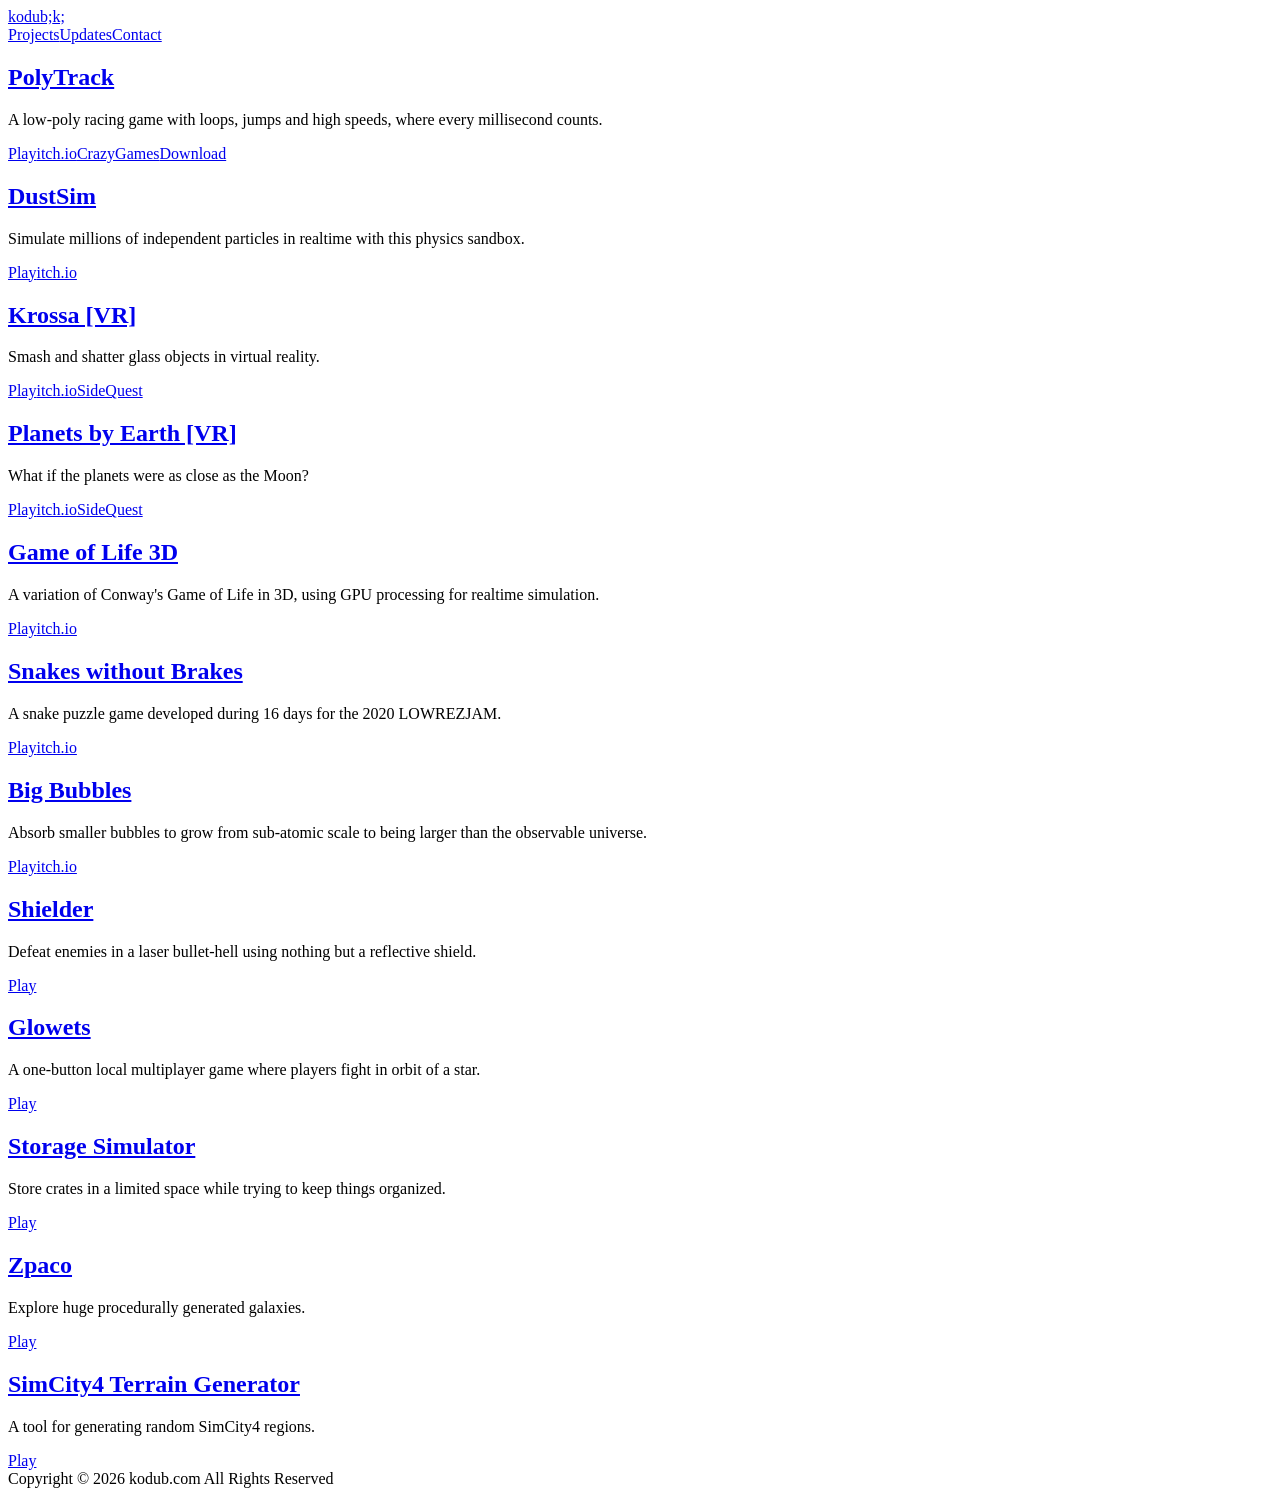
==== Games/Polytrack/index.html @ cf73a524 "Add files via upload" ====
<!DOCTYPE html>

<html lang="en-US">
	<head>
		<title>Developing with JavaScript, Three.js, WebXR, and more - Kodub</title>
		<meta name="description" content="My portfolio of projects built mostly with JavaScript and technologies such as HTML5, WebGL and WebVR/WebXR.">

		<link rel="preload" href="/fonts/generic_mobile_system.ttf" as="font" crossorigin><link rel="icon" type="image/png" sizes="16x16" href="/favicon/favicon-16x16.png">
<link rel="icon" type="image/png" sizes="32x32" href="/favicon/favicon-32x32.png">

<link rel="icon" type="image/png" sizes="48x48" href="/favicon/favicon-48x48.png">
<link rel="icon" type="image/png" sizes="192x192" href="/favicon/favicon-192x192.png">

<link rel="apple-touch-icon" type="image/png" sizes="167x167" href="/favicon/favicon-167x167.png">
<link rel="apple-touch-icon" type="image/png" sizes="180x180" href="/favicon/favicon-180x180.png">
<meta name="viewport" content="width=device-width, initial-scale=1">
		<meta property="og:title" content="Developing with JavaScript, Three.js, WebXR, and more">
		<meta property="og:description" content="My portfolio of projects built mostly with JavaScript and technologies such as HTML5, WebGL and WebVR/WebXR.">
		<meta property="og:type" content="website">
		<meta property="og:url" content="https://www.kodub.com">
		<meta property="og:image" content="https://www.kodub.com/logo.png">

		<meta name="twitter:card" content="summary_large_image">
		<meta name="twitter:site" content="@KodubDev">

		<link rel="stylesheet" type="text/css" href="/css/theme.css">
		<link rel="stylesheet" type="text/css" href="/css/projects.css">
	</head>

	<body>
		<header>
	<div class="left"><a id="logo" href="/"><span>kodub;</span></a><a id="logo-small" href="/"><span>k;</span></a></div>
	<nav><a class="underline-button" href="/">Projects</a><a class="underline-button" href="/updates">Updates</a><a class="underline-button" href="/contact">Contact</a></nav>
</header>
<main id="projects">
	<section class="project"><a href="/apps/polytrack" tabindex="-1" class="cover" style="background-color: #578dc0; background-image: url('/apps/polytrack/image')"><h2>PolyTrack</h2></a><p>A low-poly racing game with loops, jumps and high speeds, where every millisecond counts.</p><a class="underline-button" href="/apps/polytrack"><img src="/svg/play.svg" alt=""><span>Play</span></a><a class="underline-button" href="https://kodub.itch.io/polytrack"><img src="/svg/itch.svg" alt=""><span>itch.io</span></a><a class="underline-button" href="https://www.crazygames.com/game/polytrack"><img src="/svg/crazygames.svg" alt=""><span>CrazyGames</span></a><a class="underline-button" href="https://kodub.itch.io/polytrack/purchase"><img src="/svg/download.svg" alt=""><span>Download</span></a></section><section class="project"><a href="/apps/dustsim" tabindex="-1" class="cover" style="background-color: #111a01; background-image: url('/apps/dustsim/image')"><h2>DustSim</h2></a><p>Simulate millions of independent particles in realtime with this physics sandbox.</p><a class="underline-button" href="/apps/dustsim"><img src="/svg/play.svg" alt=""><span>Play</span></a><a class="underline-button" href="https://kodub.itch.io/dustsim"><img src="/svg/itch.svg" alt=""><span>itch.io</span></a></section><section class="project"><a href="/apps/krossa" tabindex="-1" class="cover" style="background-color: #acc8e5; background-image: url('/apps/krossa/image')"><h2>Krossa [VR]</h2></a><p>Smash and shatter glass objects in virtual reality.</p><a class="underline-button" href="/apps/krossa"><img src="/svg/play.svg" alt=""><span>Play</span></a><a class="underline-button" href="https://kodub.itch.io/krossa"><img src="/svg/itch.svg" alt=""><span>itch.io</span></a><a class="underline-button" href="https://sidequestvr.com/app/960/krossa"><img src="/svg/sidequest.svg" alt=""><span>SideQuest</span></a></section><section class="project"><a href="/apps/planetsbyearth" tabindex="-1" class="cover" style="background-color: #171d2b; background-image: url('/apps/planetsbyearth/image')"><h2>Planets by Earth [VR]</h2></a><p>What if the planets were as close as the Moon?</p><a class="underline-button" href="/apps/planetsbyearth"><img src="/svg/play.svg" alt=""><span>Play</span></a><a class="underline-button" href="https://kodub.itch.io/planets-by-earth"><img src="/svg/itch.svg" alt=""><span>itch.io</span></a><a class="underline-button" href="https://sidequestvr.com/app/977/planets-by-earth"><img src="/svg/sidequest.svg" alt=""><span>SideQuest</span></a></section><section class="project"><a href="/apps/gameoflife3d" tabindex="-1" class="cover" style="background-color: #000100; background-image: url('/apps/gameoflife3d/image')"><h2>Game of Life 3D</h2></a><p>A variation of Conway&#039;s Game of Life in 3D, using GPU processing for realtime simulation.</p><a class="underline-button" href="/apps/gameoflife3d"><img src="/svg/play.svg" alt=""><span>Play</span></a><a class="underline-button" href="https://kodub.itch.io/game-of-life-3d"><img src="/svg/itch.svg" alt=""><span>itch.io</span></a></section><section class="project"><a href="/apps/snakeswithoutbrakes" tabindex="-1" class="cover" style="background-color: #ffffaa; background-image: url('/apps/snakeswithoutbrakes/image')"><h2>Snakes without Brakes</h2></a><p>A snake puzzle game developed during 16 days for the 2020 LOWREZJAM.</p><a class="underline-button" href="/apps/snakeswithoutbrakes"><img src="/svg/play.svg" alt=""><span>Play</span></a><a class="underline-button" href="https://kodub.itch.io/snakes-without-brakes"><img src="/svg/itch.svg" alt=""><span>itch.io</span></a></section><section class="project"><a href="/apps/bigbubbles" tabindex="-1" class="cover" style="background-color: #171b32; background-image: url('/apps/bigbubbles/image')"><h2>Big Bubbles</h2></a><p>Absorb smaller bubbles to grow from sub-atomic scale to being larger than the observable universe.</p><a class="underline-button" href="/apps/bigbubbles"><img src="/svg/play.svg" alt=""><span>Play</span></a><a class="underline-button" href="https://kodub.itch.io/big-bubbles"><img src="/svg/itch.svg" alt=""><span>itch.io</span></a></section><section class="project"><a href="/apps/shielder" tabindex="-1" class="cover" style="background-color: #304c5a; background-image: url('/apps/shielder/image')"><h2>Shielder</h2></a><p>Defeat enemies in a laser bullet-hell using nothing but a reflective shield.</p><a class="underline-button" href="/apps/shielder"><img src="/svg/play.svg" alt=""><span>Play</span></a></section><section class="project"><a href="/apps/glowets" tabindex="-1" class="cover" style="background-color: #010101; background-image: url('/apps/glowets/image')"><h2>Glowets</h2></a><p>A one-button local multiplayer game where players fight in orbit of a star.</p><a class="underline-button" href="/apps/glowets"><img src="/svg/play.svg" alt=""><span>Play</span></a></section><section class="project"><a href="/apps/storagesimulator" tabindex="-1" class="cover" style="background-color: #78726d; background-image: url('/apps/storagesimulator/image')"><h2>Storage Simulator</h2></a><p>Store crates in a limited space while trying to keep things organized.</p><a class="underline-button" href="/apps/storagesimulator"><img src="/svg/play.svg" alt=""><span>Play</span></a></section><section class="project"><a href="/apps/zpaco" tabindex="-1" class="cover" style="background-color: #1c484e; background-image: url('/apps/zpaco/image')"><h2>Zpaco</h2></a><p>Explore huge procedurally generated galaxies.</p><a class="underline-button" href="/apps/zpaco"><img src="/svg/play.svg" alt=""><span>Play</span></a></section><section class="project"><a href="/apps/simcity4terraingenerator" tabindex="-1" class="cover" style="background-color: #658f25; background-image: url('/apps/simcity4terraingenerator/image')"><h2>SimCity4 Terrain Generator</h2></a><p>A tool for generating random SimCity4 regions.</p><a class="underline-button" href="/apps/simcity4terraingenerator"><img src="/svg/play.svg" alt=""><span>Play</span></a></section><div class="empty"></div><div class="empty"></div><div class="empty"></div><div class="empty"></div><div class="empty"></div><div class="empty"></div><div class="empty"></div><div class="empty"></div><div class="empty"></div><div class="empty"></div><div class="empty"></div><div class="empty"></div></main>
<div id="footer-padding"></div>
<footer>
	<span>Copyright &copy; 2026</span> <span>kodub.com</span> <span>All Rights Reserved</span>
</footer>
	</body>
</html>
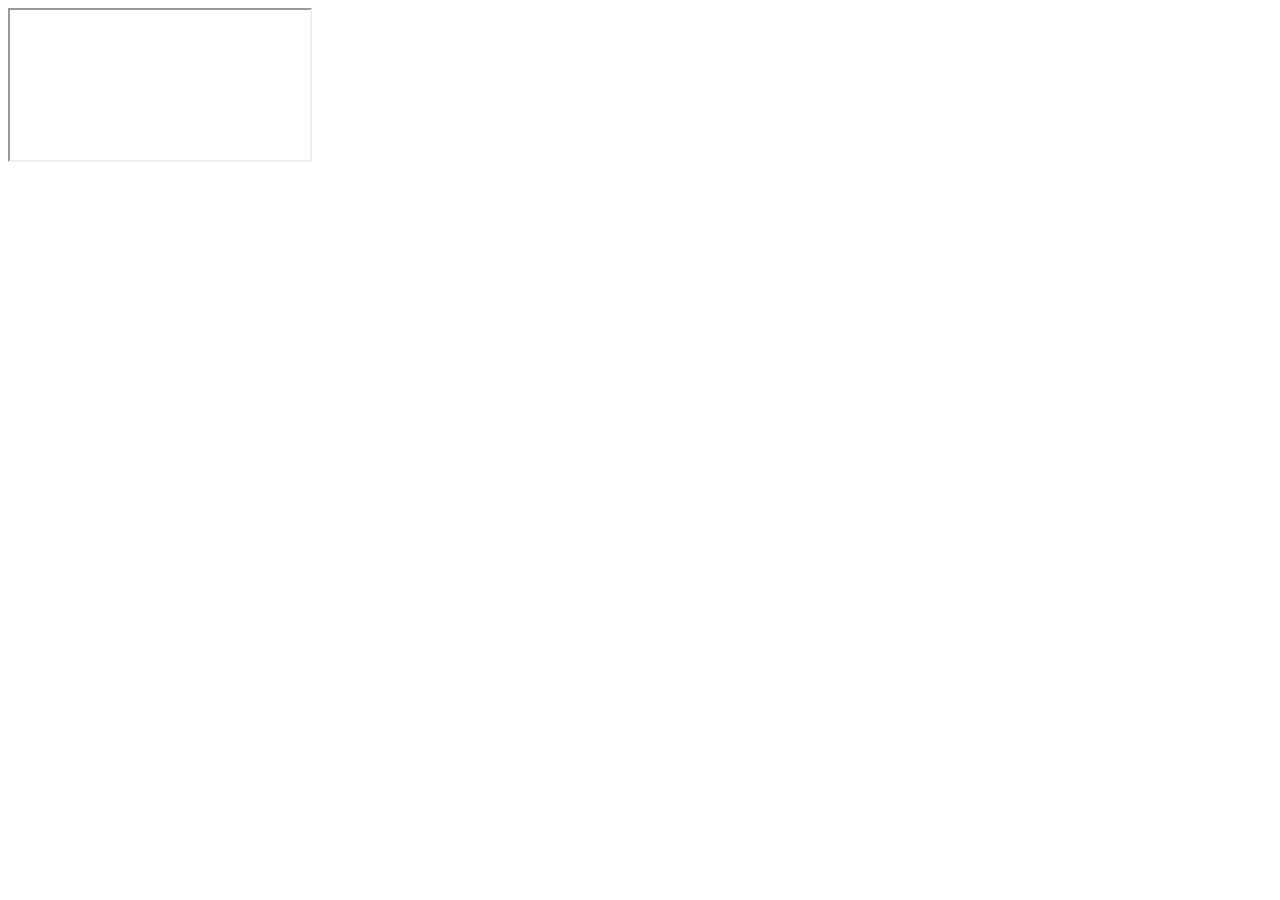
==== commit 15f9f0ad: "Rename polytrack to index.html" ====
--- a/Games/Polytrack/index.html
+++ b/Games/Polytrack/index.html
@@ -1,11 +1,9 @@
-<!DOCTYPE html>
-
-<html lang="en-US">
-	<head>
-		<title>Developing with JavaScript, Three.js, WebXR, and more - Kodub</title>
-		<meta name="description" content="My portfolio of projects built mostly with JavaScript and technologies such as HTML5, WebGL and WebVR/WebXR.">
-
-		<link rel="preload" href="/fonts/generic_mobile_system.ttf" as="font" crossorigin><link rel="icon" type="image/png" sizes="16x16" href="/favicon/favicon-16x16.png">
+<!DOCTYPE html>
+
+<html lang="en-US">
+	<head>
+		<title>PolyTrack</title><meta name="description" content="A low-poly racing game with loops, jumps and high speeds, where every millisecond counts."><meta property="og:title" content="PolyTrack"><meta property="og:description" content="A low-poly racing game with loops, jumps and high speeds, where every millisecond counts."><meta property="og:type" content="website"><meta property="og:url" content="https://www.kodub.com/apps/polytrack"><meta property="og:image" content="https://www.kodub.com/apps/polytrack/image"><meta name="twitter:card" content="summary_large_image"><meta name="twitter:site" content="@KodubDev">		<link rel="stylesheet" type="text/css" href="/css/app.css">
+		<link rel="icon" type="image/png" sizes="16x16" href="/favicon/favicon-16x16.png">
 <link rel="icon" type="image/png" sizes="32x32" href="/favicon/favicon-32x32.png">
 
 <link rel="icon" type="image/png" sizes="48x48" href="/favicon/favicon-48x48.png">
@@ -13,30 +11,32 @@
 
 <link rel="apple-touch-icon" type="image/png" sizes="167x167" href="/favicon/favicon-167x167.png">
 <link rel="apple-touch-icon" type="image/png" sizes="180x180" href="/favicon/favicon-180x180.png">
-<meta name="viewport" content="width=device-width, initial-scale=1">
-		<meta property="og:title" content="Developing with JavaScript, Three.js, WebXR, and more">
-		<meta property="og:description" content="My portfolio of projects built mostly with JavaScript and technologies such as HTML5, WebGL and WebVR/WebXR.">
-		<meta property="og:type" content="website">
-		<meta property="og:url" content="https://www.kodub.com">
-		<meta property="og:image" content="https://www.kodub.com/logo.png">
-
-		<meta name="twitter:card" content="summary_large_image">
-		<meta name="twitter:site" content="@KodubDev">
-
-		<link rel="stylesheet" type="text/css" href="/css/theme.css">
-		<link rel="stylesheet" type="text/css" href="/css/projects.css">
-	</head>
-
-	<body>
-		<header>
-	<div class="left"><a id="logo" href="/"><span>kodub;</span></a><a id="logo-small" href="/"><span>k;</span></a></div>
-	<nav><a class="underline-button" href="/">Projects</a><a class="underline-button" href="/updates">Updates</a><a class="underline-button" href="/contact">Contact</a></nav>
-</header>
-<main id="projects">
-	<section class="project"><a href="/apps/polytrack" tabindex="-1" class="cover" style="background-color: #578dc0; background-image: url('/apps/polytrack/image')"><h2>PolyTrack</h2></a><p>A low-poly racing game with loops, jumps and high speeds, where every millisecond counts.</p><a class="underline-button" href="/apps/polytrack"><img src="/svg/play.svg" alt=""><span>Play</span></a><a class="underline-button" href="https://kodub.itch.io/polytrack"><img src="/svg/itch.svg" alt=""><span>itch.io</span></a><a class="underline-button" href="https://www.crazygames.com/game/polytrack"><img src="/svg/crazygames.svg" alt=""><span>CrazyGames</span></a><a class="underline-button" href="https://kodub.itch.io/polytrack/purchase"><img src="/svg/download.svg" alt=""><span>Download</span></a></section><section class="project"><a href="/apps/dustsim" tabindex="-1" class="cover" style="background-color: #111a01; background-image: url('/apps/dustsim/image')"><h2>DustSim</h2></a><p>Simulate millions of independent particles in realtime with this physics sandbox.</p><a class="underline-button" href="/apps/dustsim"><img src="/svg/play.svg" alt=""><span>Play</span></a><a class="underline-button" href="https://kodub.itch.io/dustsim"><img src="/svg/itch.svg" alt=""><span>itch.io</span></a></section><section class="project"><a href="/apps/krossa" tabindex="-1" class="cover" style="background-color: #acc8e5; background-image: url('/apps/krossa/image')"><h2>Krossa [VR]</h2></a><p>Smash and shatter glass objects in virtual reality.</p><a class="underline-button" href="/apps/krossa"><img src="/svg/play.svg" alt=""><span>Play</span></a><a class="underline-button" href="https://kodub.itch.io/krossa"><img src="/svg/itch.svg" alt=""><span>itch.io</span></a><a class="underline-button" href="https://sidequestvr.com/app/960/krossa"><img src="/svg/sidequest.svg" alt=""><span>SideQuest</span></a></section><section class="project"><a href="/apps/planetsbyearth" tabindex="-1" class="cover" style="background-color: #171d2b; background-image: url('/apps/planetsbyearth/image')"><h2>Planets by Earth [VR]</h2></a><p>What if the planets were as close as the Moon?</p><a class="underline-button" href="/apps/planetsbyearth"><img src="/svg/play.svg" alt=""><span>Play</span></a><a class="underline-button" href="https://kodub.itch.io/planets-by-earth"><img src="/svg/itch.svg" alt=""><span>itch.io</span></a><a class="underline-button" href="https://sidequestvr.com/app/977/planets-by-earth"><img src="/svg/sidequest.svg" alt=""><span>SideQuest</span></a></section><section class="project"><a href="/apps/gameoflife3d" tabindex="-1" class="cover" style="background-color: #000100; background-image: url('/apps/gameoflife3d/image')"><h2>Game of Life 3D</h2></a><p>A variation of Conway&#039;s Game of Life in 3D, using GPU processing for realtime simulation.</p><a class="underline-button" href="/apps/gameoflife3d"><img src="/svg/play.svg" alt=""><span>Play</span></a><a class="underline-button" href="https://kodub.itch.io/game-of-life-3d"><img src="/svg/itch.svg" alt=""><span>itch.io</span></a></section><section class="project"><a href="/apps/snakeswithoutbrakes" tabindex="-1" class="cover" style="background-color: #ffffaa; background-image: url('/apps/snakeswithoutbrakes/image')"><h2>Snakes without Brakes</h2></a><p>A snake puzzle game developed during 16 days for the 2020 LOWREZJAM.</p><a class="underline-button" href="/apps/snakeswithoutbrakes"><img src="/svg/play.svg" alt=""><span>Play</span></a><a class="underline-button" href="https://kodub.itch.io/snakes-without-brakes"><img src="/svg/itch.svg" alt=""><span>itch.io</span></a></section><section class="project"><a href="/apps/bigbubbles" tabindex="-1" class="cover" style="background-color: #171b32; background-image: url('/apps/bigbubbles/image')"><h2>Big Bubbles</h2></a><p>Absorb smaller bubbles to grow from sub-atomic scale to being larger than the observable universe.</p><a class="underline-button" href="/apps/bigbubbles"><img src="/svg/play.svg" alt=""><span>Play</span></a><a class="underline-button" href="https://kodub.itch.io/big-bubbles"><img src="/svg/itch.svg" alt=""><span>itch.io</span></a></section><section class="project"><a href="/apps/shielder" tabindex="-1" class="cover" style="background-color: #304c5a; background-image: url('/apps/shielder/image')"><h2>Shielder</h2></a><p>Defeat enemies in a laser bullet-hell using nothing but a reflective shield.</p><a class="underline-button" href="/apps/shielder"><img src="/svg/play.svg" alt=""><span>Play</span></a></section><section class="project"><a href="/apps/glowets" tabindex="-1" class="cover" style="background-color: #010101; background-image: url('/apps/glowets/image')"><h2>Glowets</h2></a><p>A one-button local multiplayer game where players fight in orbit of a star.</p><a class="underline-button" href="/apps/glowets"><img src="/svg/play.svg" alt=""><span>Play</span></a></section><section class="project"><a href="/apps/storagesimulator" tabindex="-1" class="cover" style="background-color: #78726d; background-image: url('/apps/storagesimulator/image')"><h2>Storage Simulator</h2></a><p>Store crates in a limited space while trying to keep things organized.</p><a class="underline-button" href="/apps/storagesimulator"><img src="/svg/play.svg" alt=""><span>Play</span></a></section><section class="project"><a href="/apps/zpaco" tabindex="-1" class="cover" style="background-color: #1c484e; background-image: url('/apps/zpaco/image')"><h2>Zpaco</h2></a><p>Explore huge procedurally generated galaxies.</p><a class="underline-button" href="/apps/zpaco"><img src="/svg/play.svg" alt=""><span>Play</span></a></section><section class="project"><a href="/apps/simcity4terraingenerator" tabindex="-1" class="cover" style="background-color: #658f25; background-image: url('/apps/simcity4terraingenerator/image')"><h2>SimCity4 Terrain Generator</h2></a><p>A tool for generating random SimCity4 regions.</p><a class="underline-button" href="/apps/simcity4terraingenerator"><img src="/svg/play.svg" alt=""><span>Play</span></a></section><div class="empty"></div><div class="empty"></div><div class="empty"></div><div class="empty"></div><div class="empty"></div><div class="empty"></div><div class="empty"></div><div class="empty"></div><div class="empty"></div><div class="empty"></div><div class="empty"></div><div class="empty"></div></main>
-<div id="footer-padding"></div>
-<footer>
-	<span>Copyright &copy; 2026</span> <span>kodub.com</span> <span>All Rights Reserved</span>
-</footer>
-	</body>
-</html>
+<meta name="viewport" content="width=device-width, initial-scale=1">
+		<noscript>
+			<style>
+				#app {
+					display: none;
+				}
+			</style>
+		</noscript>
+	</head>
+
+	<body>
+		<noscript>Error: JavaScript is not supported</noscript>
+		<iframe id="app" src="https://app-polytrack.kodub.com/0.6.3/?" importance="high" sandbox="allow-scripts allow-same-origin allow-top-navigation allow-popups allow-popups-to-escape-sandbox allow-pointer-lock allow-downloads" allow="autoplay;fullscreen;vr;xr-spatial-tracking;clipboard-write;screen-wake-lock">Error: iframe is not supported</iframe>		<script>
+			var iframe = document.getElementById("app");
+			iframe.addEventListener("load", function() {
+				this.focus();
+			});
+
+			window.addEventListener("message", function(event) {
+				var domain = "https:\/\/app-polytrack.kodub.com";
+				if (event.origin == domain) {
+					if (event.data.hasOwnProperty("replaceState")) {
+						window.history.replaceState(null, "", event.data["replaceState"]);
+					}
+				}
+			});
+		</script>
+	</body>
+</html>
